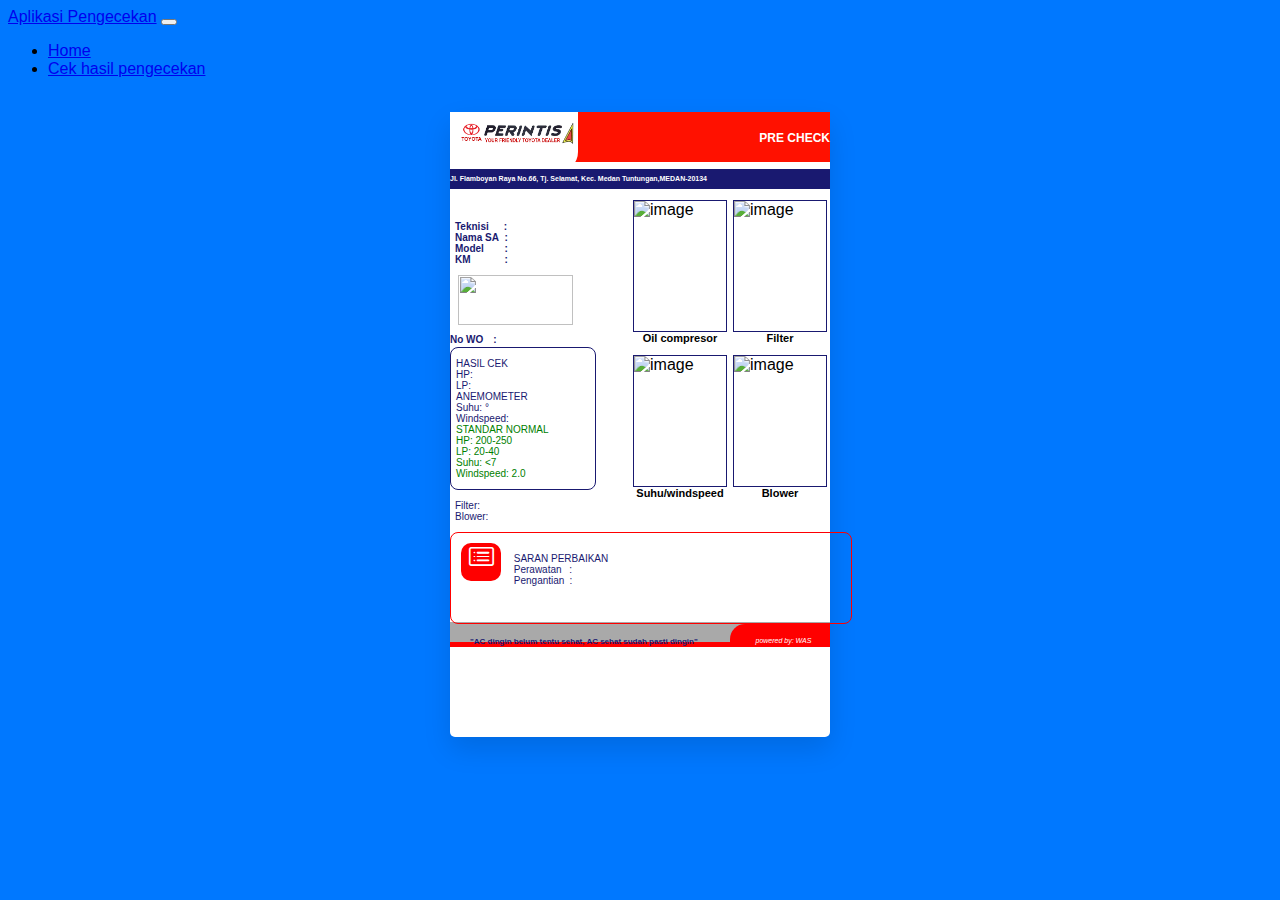
==== index.html @ eff6ab04 "Rename pencarian.html to index.html" ====
<!-- <?php 
include ("../database/mydb.php");

$keyword = $_GET['keyword'];

$query = $con->query("SELECT * FROM data WHERE no_polisi LIKE '%$keyword%'");
$uploads = mysqli_fetch_array($query);



?>    -->

<!doctype html>
<html lang="en">
  <head>
    <meta charset="utf-8">
    <meta name="viewport" content="width=device-width, initial-scale=1">

    <link href="https://cdn.jsdelivr.net/npm/bootstrap@5.1.3/dist/css/bootstrap.min.css" rel="stylesheet" integrity="sha384-1BmE4kWBq78iYhFldvKuhfTAU6auU8tT94WrHftjDbrCEXSU1oBoqyl2QvZ6jIW3" crossorigin="anonymous">
    <link rel="stylesheet" href="https://cdn.jsdelivr.net/npm/bootstrap-icons@1.7.0/font/bootstrap-icons.css">
    
    <link rel="stylesheet" href="cek.css">

    <title>PERINTIS</title>
  </head>
  <body>
    <nav class="navbar navbar-expand-lg navbar-light bg-light">
        <div class="container">
          <a class="navbar-brand" href="#">Aplikasi Pengecekan</a>
          <button class="navbar-toggler" type="button" data-bs-toggle="collapse" data-bs-target="#navbarSupportedContent" aria-controls="navbarSupportedContent" aria-expanded="false" aria-label="Toggle navigation">
            <span class="navbar-toggler-icon"></span>
          </button>
          <div class="collapse navbar-collapse" id="navbarSupportedContent">
            <ul class="navbar-nav me-auto mb-2 mb-lg-0">
              <li class="nav-item">
                <a class="nav-link active" aria-current="page" href="index.php?halaman=home">Home</a>
              </li>
              <li class="nav-item">
                <a class="nav-link" href="index.php?halaman=cekhasil">Cek hasil pengecekan</a>
              </li>
              
          </div>
        </div>
      </nav>
      <br>
      <div class="container">
        <div class="konten">
            <div class="body">
                <div class="header-palingatas">
                    <div class="container">
                        <div class="text-header">
                            <P style="text-align: left;">PRE CHECK</P>
                            <p><?=  $uploads['no_polisi'];?></p>
                           
                        </div>  
                    </div>
                  <div class="logoheader"> 
                    <img src="perintis.png" alt="perintis" width="115px">
                  </div>
                   
                </div>
                    <div class="headerbawah">
                        <div class="container">
                           <p class="alamat" ><b>Jl. Flamboyan Raya No.66, Tj. Selamat, Kec. Medan Tuntungan,MEDAN-20134</b></p>
                        </div>
                    </div>
                    <div class="container">
                        <div class="column">
                            <img  src="<?=  $uploads['imageB'];?>"  height="50px" alt="image" />
                            <div class="text" style="font-size: 11px;">
                                <center><b>Filter</b></center>
                            </div>
                            <img  src="<?=  $uploads['imageD'];?>"  height="50px"  alt="image"/>
                            <div class="text" style="font-size: 11px;">
                                <center><b>Blower</b></center>
                            </div>
                          </div>
                          <div class="column">
                            <img  src="<?=  $uploads['imageA'];?>"  height="120px" alt="image" />
                            <div class="text" style="font-size: 11px;">
                                <center><b>Oil compresor</b></center>
                            </div>
                            <img  src="<?=  $uploads['imageC'];?>"  height="120px" alt="image" />
                            <div class="text" style="font-size: 11px;">
                                <center><b>Suhu/windspeed</b></center>
                            </div>
                          </div>
                    </div>
                   <div class="container">
                    <div class="model">
                        <div class="tanggal">
                          <br>
                        <?=  $uploads['tgl_masuk'];?>
                        </div><br>
                        <dl>
                          <dt>&ensp;Teknisi&emsp;&ensp;:&ensp;<?=  $uploads['teknisi'];?></dt>
                          <dt>&ensp;Nama SA&nbsp;&nbsp;:&ensp;<?=  $uploads['nama_sa'];?></dt>
                          <dt>&ensp;Model &emsp;&ensp;&nbsp;:&nbsp;&nbsp;<?=  $uploads['model'];?></dt>
                          <dt>&ensp;KM&emsp; &ensp; &ensp;&nbsp;&nbsp;&nbsp;:&nbsp;&nbsp;<?=  $uploads['kilometer'];?> </dt>
                        </dl>
                        </div>
                        <div class="mobil">
                            &ensp;<img src="<?=  $uploads['imageE'];?>" width="115px" height="50px"/>
                        </div>
                        <label>No WO&emsp;:&ensp;<?=  $uploads['id'];?></label>
                <div class="pengecekan">
                <div class="box">
                <dl>
                  <dt>&ensp;HASIL CEK</dt>
                  <dt>&ensp;HP:&nbsp;<?=  $uploads['hp'];?></dt>
                  <dt>&ensp;LP:&nbsp;&nbsp;<?=  $uploads['lp'];?></dt>
                  <dt>&ensp;ANEMOMETER</dt>
                  <dt>&ensp;Suhu:&nbsp;<?=  $uploads['suhu'];?>&deg;</dt>
                  <dt>&ensp;Windspeed:&nbsp;<?=  $uploads['windspeed'];?></dt>
                  <div class="normal">
                  <dt>&ensp;STANDAR NORMAL</dt>
                  <dt>&ensp;HP:&nbsp;200-250</dt>
                  <dt>&ensp;LP:&nbsp;20-40</dt>
                  <dt>&ensp;Suhu:&nbsp;<7</dt>
                  <dt>&ensp;Windspeed:&nbsp;2.0</dt>
                </dl>
                </div>
                </div>
                <div class="cekfilter">
                    <dl>
                      <dt>&ensp;Filter:&nbsp;<?=  $uploads['saring'];?></dt>
                      <dt>&ensp;Blower:&nbsp;<?=  $uploads['blower'];?></dt>
                    </dl> 
                </div>
                <div class="hasil">
                    <div class="iconhasil">
                       <i class="bi bi-card-list"></i>
                    </div> 
                    <div class="hasiltext">
                    <dl>
                        <dt>&emsp; SARAN PERBAIKAN</dt>
                        <dt>&emsp; Perawatan &ensp;:<?=  $uploads['perawatan'];?></dt>
                        <dt>&emsp; Pengantian&ensp;:<?=  $uploads['penggantian'];?></dt>
                    </dl>
                  </div> 
                  </div>
                  <br><br><br><br><br>
                  
              </div>
              <div class="footer">
                <div class="text-footer">
                    <p>"AC dingin belum tentu sehat, AC sehat sudah pasti dingin"</p>
                </div>
                  <div class="shape">
                      <div class="logo-footer">
                        <i><p>&ensp;&ensp;&ensp;powered by: WAS</p></i>
                      </div>
                 
                   
                  </div>
              </div>
              <div class="footer-palingbawah">

              </div>
            </div>  
        </div>
        
      </div>
     
   




    
    <script src="https://cdn.jsdelivr.net/npm/bootstrap@5.1.3/dist/js/bootstrap.bundle.min.js" integrity="sha384-ka7Sk0Gln4gmtz2MlQnikT1wXgYsOg+OMhuP+IlRH9sENBO0LRn5q+8nbTov4+1p" crossorigin="anonymous"></script>
  </body>
</html>
---- cek.css ----
body{
    @import url('https://fonts.googleapis.com/css2?family=Rubik&display=swap');
    font-family: 'Rubik', sans-serif;
    background: #0078FF;
}


.konten{
    @import url("https://cdn.jsdelivr.net/npm/bootstrap-icons@1.7.0/font/bootstrap-icons.css");
    display: flex;
    align-items: center;
    justify-content: center;
   
  } 
   
    /* background: linear-gradient(#00C6FF, #0078FF); */
  
  .body{
    width: 380px;
    height: 625px;
    background: #fff;
    border-radius: 5px;
    transition: height 0.2s ease;
    box-shadow: 0 12px 28px rgba(0, 0, 0, 0.12);
    
  }
.header-palingatas{
    width:100%;
    height:50px;
    background-color: #ff1100;
    text-align: right;
}
.text-header{
    float: right;
    color: white;
    padding-top: 12px;
    font-weight: bold;
    font-size: 12px;
    line-height: 5px;
}

.logoheader{
    width:125px;
    height:50px;
    background-color: white;
    border-bottom-right-radius: 20px;
    padding-top: 10px;
    padding-right: 3px;
    color: #0078FF;
}

.alamat{
  color: white;
  font-size: 7px;
}
.headerbawah{
    width:100%;
    height:20px;
    background-color:  #191970;
    line-height: 20px;
    font-size: 10px;
}
.column {
    max-width: 100%;
    padding: 0 3px;
    float: right;
    
  }
  
  .column img {
    margin-top: 11px;
    display: flex;
    width: 100%;
    width: 92px;
    height: 130px;
    border: 1px solid #191970;
  
  }
  .model {
    color:  #191970;
    font-weight: bold;
    font-size: 10px;
    text-align: start;
  }
  .box{
  
    font-size: 10px;
    color:  #191970;
    border: 1px solid;
    max-width: 38%;
    border-radius: 8px;
   
  }
  label{
    font-size: 10px;
    font-weight: bold;
    color:  #191970;
  }
  .normal{
    font-size: 10px;
    color: green;
  }
  .cekfilter{
    font-size: 10px;
    color:  #191970;
  }
  .hasiltext{
    font-size: 10px;
    color:  #191970;
    
    
  }
  .iconhasil{       
       color: white;
       font-size: 25px;
       align: left;
       text-align: center;
       background-color: red; 
       border-radius: 10px; 
       width: 40px;
       height: 38px;
       float:left;
       }
  .hasil{
    padding: 10px;
    border: 2px solid;
    color:  red;
    border: 1px solid;
    width: 100%;
    height: 70px;
    border-radius: 8px;
    float:left;
    
  }
  .footer{
      width: 100%;
      height:20px;
     background-color: darkgray;
     font-size: 8px;
    

  }
  .footer-palingbawah{
    width: 100%;
    height:5px;
   background-color: red;

}
.shape{
   
    width:100px;
    height:20px;
    background-color: red;
    border-top-left-radius: 15px;
    float: right;
    line-height: 20px;
}
.text-footer{
    font-family: 'Work Sans', sans-serif;
    float: left;
    font-weight: bold;
    padding-left: 20px;
    color: #191970;
    padding-top: 12px;
    font-weight: bold;
    font-size: 8px;
    padding-top: 5px;
}

.logo-footer{
    font-size: 7px;
    line-height: 20px;
    color:white;
    float:left;
    padding-left: 15px;
}
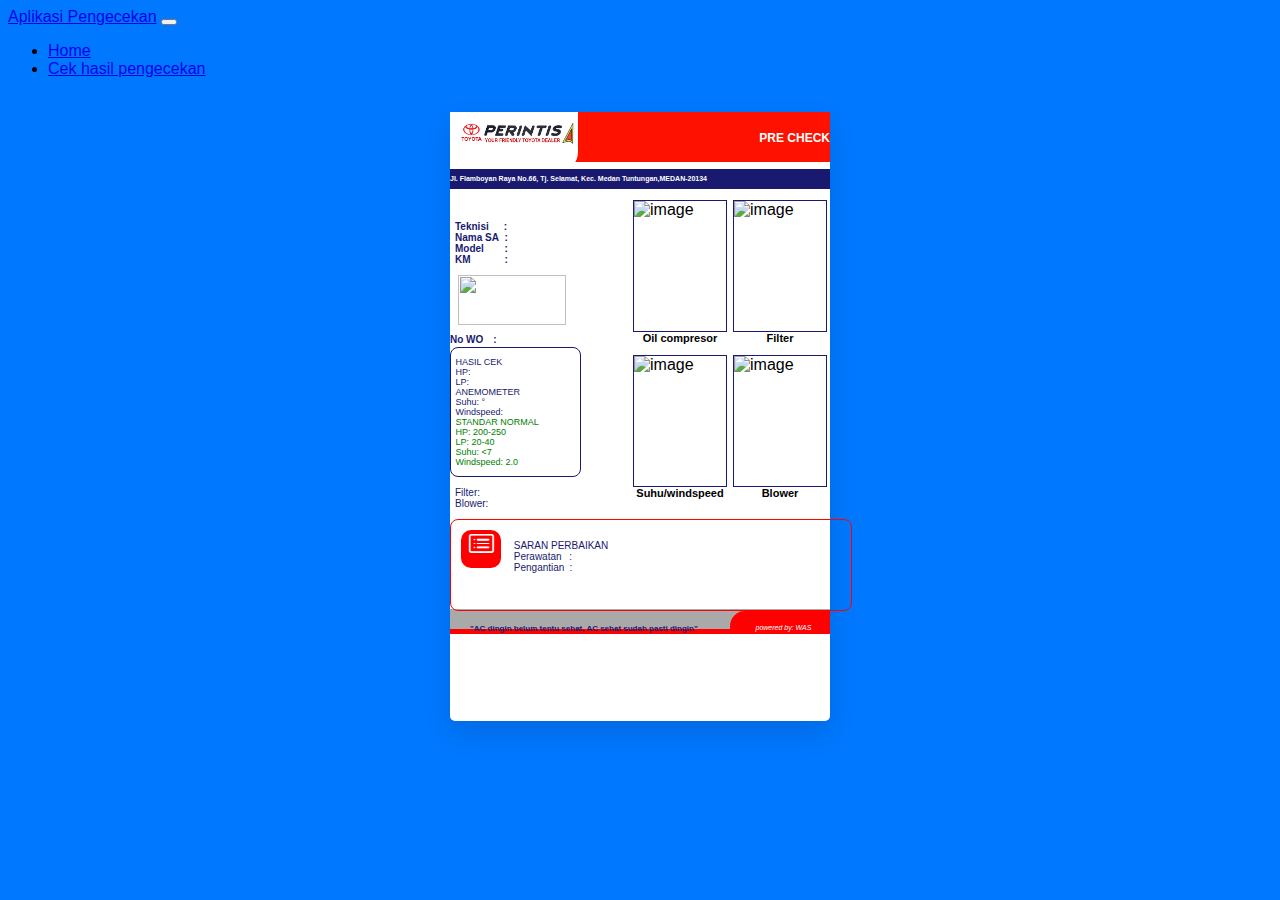
==== commit a372a48c: "Rename pencarian.html to index.html" ====
--- a/index.html
+++ b/index.html
@@ -100,7 +100,7 @@
                         </dl>
                         </div>
                         <div class="mobil">
-                            &ensp;<img src="<?=  $uploads['imageE'];?>" width="115px" height="50px"/>
+                            &ensp;<img src="<?=  $uploads['imageE'];?>" width="108px" height="50px"/>
                         </div>
                         <label>No WO&emsp;:&ensp;<?=  $uploads['id'];?></label>
                 <div class="pengecekan">
@@ -127,6 +127,7 @@
                       <dt>&ensp;Blower:&nbsp;<?=  $uploads['blower'];?></dt>
                     </dl> 
                 </div>
+                
                 <div class="hasil">
                     <div class="iconhasil">
                        <i class="bi bi-card-list"></i>
--- a/cek.css
+++ b/cek.css
@@ -17,7 +17,7 @@
   
   .body{
     width: 380px;
-    height: 625px;
+    height: 609px;
     background: #fff;
     border-radius: 5px;
     transition: height 0.2s ease;
@@ -84,10 +84,10 @@
   }
   .box{
   
-    font-size: 10px;
+    font-size: 9px;
     color:  #191970;
     border: 1px solid;
-    max-width: 38%;
+    max-width: 34%;
     border-radius: 8px;
    
   }
@@ -97,7 +97,7 @@
     color:  #191970;
   }
   .normal{
-    font-size: 10px;
+    font-size: 9px;
     color: green;
   }
   .cekfilter{
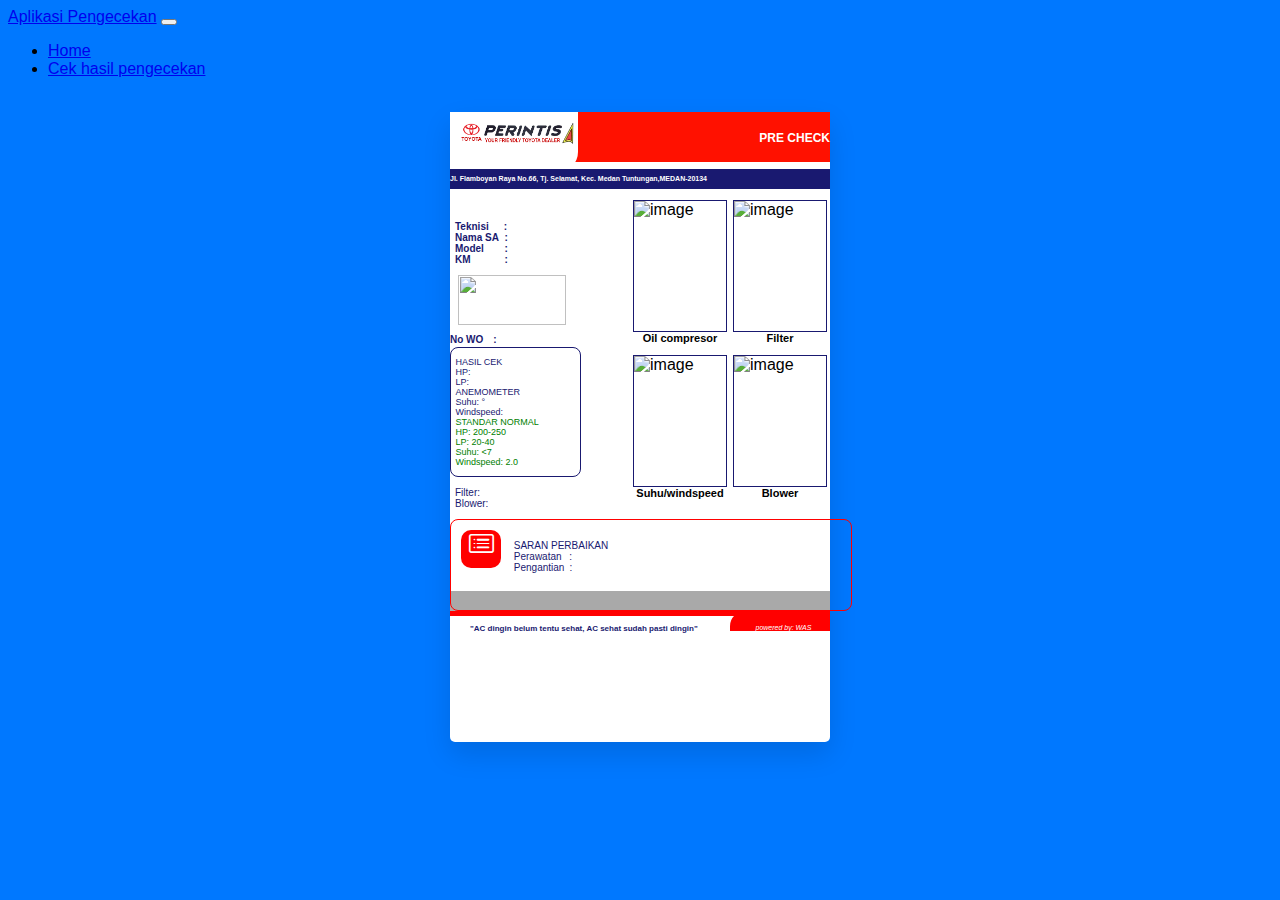
==== commit c4212043: "Update index.html" ====
--- a/index.html
+++ b/index.html
@@ -140,7 +140,7 @@
                     </dl>
                   </div> 
                   </div>
-                  <br><br><br><br><br>
+                  <br><br><br><br>
                   
               </div>
               <div class="footer">
--- a/cek.css
+++ b/cek.css
@@ -17,7 +17,7 @@
   
   .body{
     width: 380px;
-    height: 609px;
+    height: 630px;
     background: #fff;
     border-radius: 5px;
     transition: height 0.2s ease;
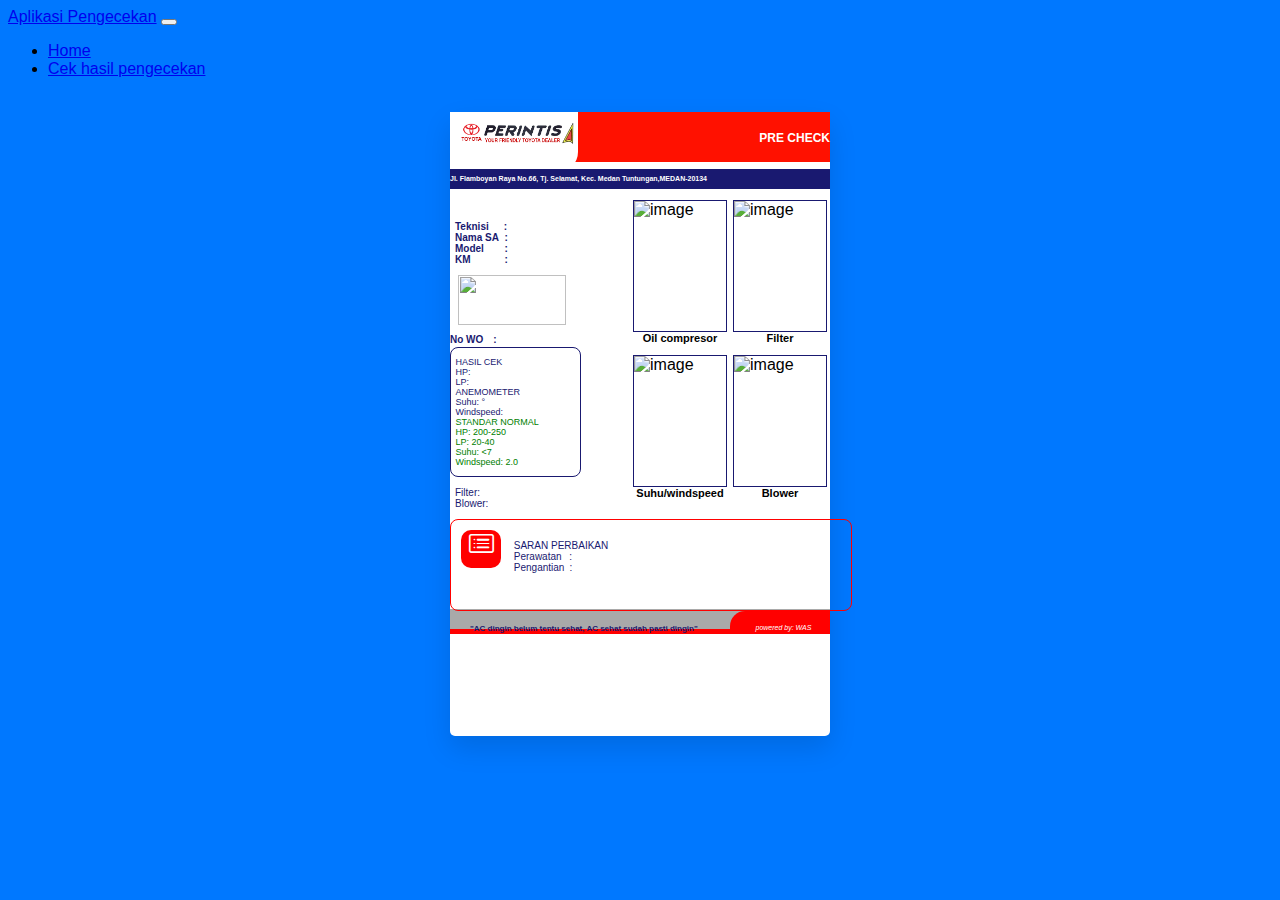
==== commit d2868c93: "Update index.html" ====
--- a/index.html
+++ b/index.html
@@ -140,7 +140,7 @@
                     </dl>
                   </div> 
                   </div>
-                  <br><br><br><br>
+                  <br><br><br><br><br>
                   
               </div>
               <div class="footer">
--- a/cek.css
+++ b/cek.css
@@ -17,7 +17,7 @@
   
   .body{
     width: 380px;
-    height: 630px;
+    height: 624px;
     background: #fff;
     border-radius: 5px;
     transition: height 0.2s ease;
